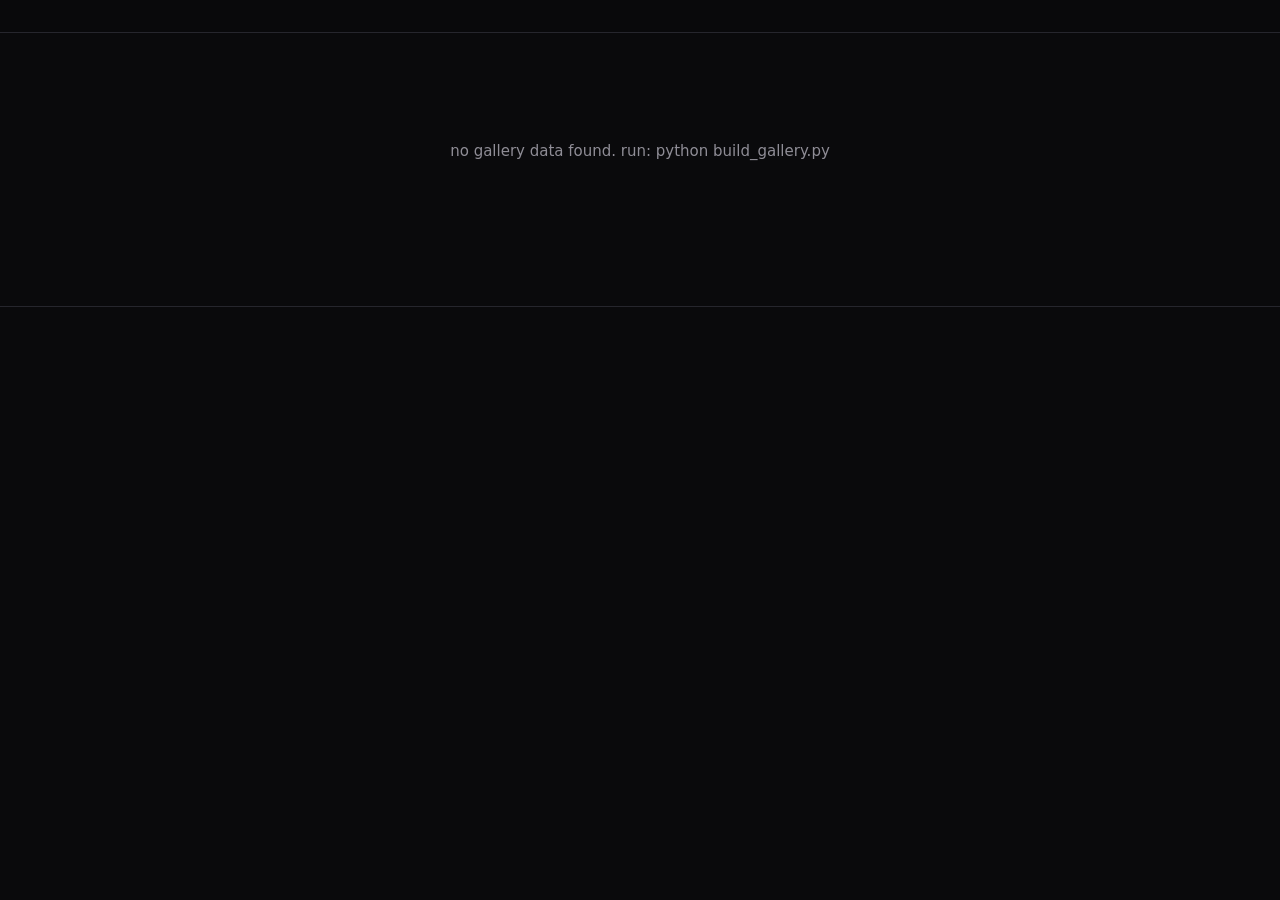
==== gallery/index.html @ abe8be1e "refactor the whole project" ====
<!DOCTYPE html>
<html lang="en">
<head>
    <meta charset="UTF-8">
    <meta name="viewport" content="width=device-width, initial-scale=1.0">
    <title>creative coding — gallery</title>
    <link rel="stylesheet" href="gallery.css">
</head>
<body>
    <header class="site-header">
        <nav class="breadcrumb" id="breadcrumb" aria-label="Breadcrumb"></nav>
        <div class="site-nav" id="site-nav"></div>
    </header>

    <main id="view" class="view"></main>

    <footer class="site-footer">
        <span id="footer-note"></span>
    </footer>

    <div class="lightbox" id="lightbox" hidden role="dialog" aria-modal="true" aria-label="Image viewer">
        <button class="lightbox-close" id="lightbox-close" aria-label="Close">&times;</button>
        <button class="lightbox-nav lightbox-prev" id="lightbox-prev" aria-label="Previous">&#8249;</button>
        <button class="lightbox-nav lightbox-next" id="lightbox-next" aria-label="Next">&#8250;</button>

        <figure class="lightbox-figure">
            <img id="lightbox-image" alt="">
            <figcaption class="lightbox-caption" id="lightbox-caption"></figcaption>
        </figure>
    </div>

    <script src="gallery-data.js"></script>
    <script src="gallery.js"></script>
</body>
</html>
---- gallery/gallery.css ----
/* Gallery for the creative_coding repo. Dark by design: the artwork is dark,
   so the chrome stays quiet and lets the images carry the colour. */

:root {
    --bg: #0a0a0c;
    --surface: #131317;
    --surface-hover: #1b1b21;
    --border: #26262d;
    --border-strong: #3a3a44;
    --text: #e8e6e3;
    --muted: #8f8d96;
    --accent: #57c9dd;
    --accent-dim: rgba(87, 201, 221, 0.14);

    --radius: 10px;
    --page-max: 1500px;

    color-scheme: dark;
}

* {
    box-sizing: border-box;
}

html {
    scroll-behavior: smooth;
}

body {
    margin: 0;
    background: var(--bg);
    color: var(--text);
    font: 15px/1.55 ui-sans-serif, system-ui, -apple-system, "Segoe UI",
        Roboto, Helvetica, Arial, sans-serif;
    -webkit-font-smoothing: antialiased;
}

a {
    color: var(--accent);
    text-decoration: none;
}

a:hover {
    text-decoration: underline;
}

/* ---------------------------------------------------------- header */

.site-header {
    position: sticky;
    top: 0;
    z-index: 20;
    display: flex;
    flex-wrap: wrap;
    gap: 12px 24px;
    align-items: baseline;
    justify-content: space-between;
    padding: 16px clamp(16px, 4vw, 40px);
    background: rgba(10, 10, 12, 0.86);
    backdrop-filter: blur(10px);
    border-bottom: 1px solid var(--border);
}

.breadcrumb {
    display: flex;
    flex-wrap: wrap;
    align-items: baseline;
    gap: 8px;
    font-size: 14px;
}

.breadcrumb .sep {
    color: var(--border-strong);
}

.breadcrumb .current {
    color: var(--text);
    font-weight: 600;
}

.breadcrumb a {
    color: var(--muted);
}

.breadcrumb a:hover {
    color: var(--text);
}

.site-nav {
    display: flex;
    gap: 6px;
}

.site-nav a {
    padding: 5px 12px;
    border-radius: 999px;
    border: 1px solid transparent;
    color: var(--muted);
    font-size: 13px;
    letter-spacing: 0.01em;
}

.site-nav a:hover {
    color: var(--text);
    background: var(--surface-hover);
    text-decoration: none;
}

.site-nav a.active {
    color: var(--accent);
    border-color: var(--border-strong);
    background: var(--accent-dim);
}

/* ---------------------------------------------------------- layout */

.view {
    max-width: var(--page-max);
    margin: 0 auto;
    padding: clamp(24px, 4vw, 44px) clamp(16px, 4vw, 40px) 80px;
}

.page-head {
    max-width: 720px;
    margin-bottom: 32px;
}

.page-head h1 {
    margin: 0 0 8px;
    font-size: clamp(26px, 4vw, 38px);
    font-weight: 650;
    letter-spacing: -0.02em;
}

.page-head p {
    margin: 0;
    color: var(--muted);
}

.section-head {
    display: flex;
    flex-wrap: wrap;
    align-items: baseline;
    gap: 8px 14px;
    margin: 40px 0 4px;
    padding-top: 20px;
    border-top: 1px solid var(--border);
}

.section-head:first-of-type {
    margin-top: 24px;
}

.section-head h2 {
    margin: 0;
    font-size: 19px;
    font-weight: 600;
    letter-spacing: -0.01em;
}

.section-head .count {
    color: var(--muted);
    font-size: 13px;
    font-variant-numeric: tabular-nums;
}

.section-blurb {
    margin: 0 0 20px;
    max-width: 680px;
    color: var(--muted);
    font-size: 14px;
}

/* ---------------------------------------------------------- category cards */

.category-grid {
    display: grid;
    grid-template-columns: repeat(auto-fit, minmax(280px, 1fr));
    gap: 20px;
}

.category-card {
    display: flex;
    flex-direction: column;
    overflow: hidden;
    border: 1px solid var(--border);
    border-radius: var(--radius);
    background: var(--surface);
    color: inherit;
    transition: border-color 0.15s ease, transform 0.15s ease;
}

.category-card:hover {
    border-color: var(--border-strong);
    transform: translateY(-2px);
    text-decoration: none;
}

.category-card .cover {
    aspect-ratio: 16 / 10;
    background: #000;
    object-fit: cover;
    width: 100%;
}

.category-card .cover-placeholder {
    display: grid;
    place-items: center;
    aspect-ratio: 16 / 10;
    background: linear-gradient(135deg, #16161c, #0d0d11);
    color: var(--border-strong);
    font-size: 34px;
}

.category-card .body {
    padding: 16px 18px 18px;
}

.category-card h2 {
    margin: 0 0 6px;
    font-size: 18px;
    font-weight: 600;
}

.category-card p {
    margin: 0 0 12px;
    color: var(--muted);
    font-size: 14px;
}

.category-card .count {
    color: var(--accent);
    font-size: 13px;
    font-variant-numeric: tabular-nums;
}

/* ---------------------------------------------------------- filters */

.facets {
    display: flex;
    flex-direction: column;
    gap: 10px;
    margin: 0 0 24px;
}

.facet-row {
    display: flex;
    flex-wrap: wrap;
    align-items: center;
    gap: 6px;
}

.facet-label {
    min-width: 68px;
    color: var(--muted);
    font-size: 12px;
    text-transform: uppercase;
    letter-spacing: 0.07em;
}

.chip {
    padding: 4px 11px;
    border: 1px solid var(--border);
    border-radius: 999px;
    background: var(--surface);
    color: var(--muted);
    font: inherit;
    font-size: 13px;
    cursor: pointer;
    transition: color 0.12s ease, border-color 0.12s ease;
}

.chip:hover {
    color: var(--text);
    border-color: var(--border-strong);
}

.chip.active {
    color: var(--accent);
    border-color: var(--accent);
    background: var(--accent-dim);
}

/* ---------------------------------------------------------- image grid */

.tile-grid {
    display: grid;
    grid-template-columns: repeat(auto-fill, minmax(280px, 1fr));
    gap: 18px;
    /* Groups mix portrait and landscape work. Let each tile take its own
       height rather than stretching to the tallest in the row. */
    align-items: start;
}

.tile {
    /* A button centres its contents vertically, which would float the
       image away from the top of the card. */
    display: flex;
    flex-direction: column;
    width: 100%;
    padding: 0;
    border: 1px solid var(--border);
    border-radius: var(--radius);
    background: var(--surface);
    color: inherit;
    font: inherit;
    text-align: left;
    overflow: hidden;
    cursor: zoom-in;
    transition: border-color 0.15s ease;
}

.tile:hover,
.tile:focus-visible {
    border-color: var(--border-strong);
    outline: none;
}

.tile:focus-visible {
    border-color: var(--accent);
}

.tile img {
    display: block;
    width: 100%;
    background: #000;
}

.tile .tile-body {
    padding: 10px 12px 12px;
}

.tile .tile-title {
    font-size: 13px;
    font-weight: 550;
    letter-spacing: -0.005em;
    word-break: break-word;
}

.tile .tile-meta {
    margin-top: 4px;
    color: var(--muted);
    font-size: 12px;
}

/* ---------------------------------------------------------- sketch cards */

.sketch-grid {
    display: grid;
    grid-template-columns: repeat(auto-fill, minmax(340px, 1fr));
    gap: 20px;
}

.sketch-card {
    display: flex;
    flex-direction: column;
    border: 1px solid var(--border);
    border-radius: var(--radius);
    background: var(--surface);
    overflow: hidden;
}

.sketch-frame {
    position: relative;
    aspect-ratio: 4 / 3;
    background: #000;
}

.sketch-frame iframe {
    width: 100%;
    height: 100%;
    border: 0;
    display: block;
}

.sketch-poster {
    position: absolute;
    inset: 0;
    display: grid;
    place-items: center;
    gap: 6px;
    border: 0;
    width: 100%;
    background: linear-gradient(135deg, #16161c, #08080a);
    color: var(--text);
    font: inherit;
    cursor: pointer;
}

.sketch-poster:hover {
    background: linear-gradient(135deg, #1c1c24, #0b0b0e);
}

.sketch-poster .play {
    display: grid;
    place-items: center;
    width: 46px;
    height: 46px;
    border: 1px solid var(--border-strong);
    border-radius: 50%;
    color: var(--accent);
    font-size: 15px;
}

.sketch-poster .hint {
    color: var(--muted);
    font-size: 12px;
}

.sketch-body {
    display: flex;
    flex-wrap: wrap;
    align-items: baseline;
    justify-content: space-between;
    gap: 8px;
    padding: 12px 14px 14px;
}

.sketch-body h3 {
    margin: 0;
    font-size: 14px;
    font-weight: 600;
}

.sketch-body .links {
    display: flex;
    gap: 12px;
    font-size: 12px;
}

/* ---------------------------------------------------------- empty state */

.empty {
    padding: 48px 0;
    color: var(--muted);
    text-align: center;
}

/* ---------------------------------------------------------- footer */

.site-footer {
    padding: 20px clamp(16px, 4vw, 40px) 40px;
    border-top: 1px solid var(--border);
    color: var(--muted);
    font-size: 12px;
}

/* ---------------------------------------------------------- lightbox */

.lightbox {
    position: fixed;
    inset: 0;
    z-index: 100;
    display: grid;
    place-items: center;
    padding: 3vmin;
    background: rgba(5, 5, 7, 0.96);
}

.lightbox[hidden] {
    display: none;
}

.lightbox-figure {
    display: flex;
    flex-direction: column;
    align-items: center;
    gap: 12px;
    margin: 0;
    max-width: 100%;
    max-height: 100%;
}

.lightbox-figure img {
    max-width: 100%;
    max-height: 82vh;
    object-fit: contain;
    background: #000;
    border-radius: 4px;
}

.lightbox-caption {
    display: flex;
    flex-wrap: wrap;
    justify-content: center;
    gap: 6px 16px;
    color: var(--muted);
    font-size: 13px;
    text-align: center;
}

.lightbox-caption strong {
    color: var(--text);
    font-weight: 600;
}

.lightbox-close,
.lightbox-nav {
    position: absolute;
    display: grid;
    place-items: center;
    border: 1px solid var(--border);
    border-radius: 50%;
    background: rgba(19, 19, 23, 0.85);
    color: var(--text);
    cursor: pointer;
    transition: border-color 0.12s ease, color 0.12s ease;
}

.lightbox-close:hover,
.lightbox-nav:hover {
    border-color: var(--accent);
    color: var(--accent);
}

.lightbox-close {
    top: 16px;
    right: 16px;
    width: 40px;
    height: 40px;
    font-size: 24px;
    line-height: 1;
}

.lightbox-nav {
    top: 50%;
    transform: translateY(-50%);
    width: 46px;
    height: 46px;
    font-size: 28px;
    line-height: 1;
}

.lightbox-prev {
    left: 16px;
}

.lightbox-next {
    right: 16px;
}

@media (max-width: 640px) {
    .lightbox-nav {
        top: auto;
        bottom: 16px;
        transform: none;
    }
}
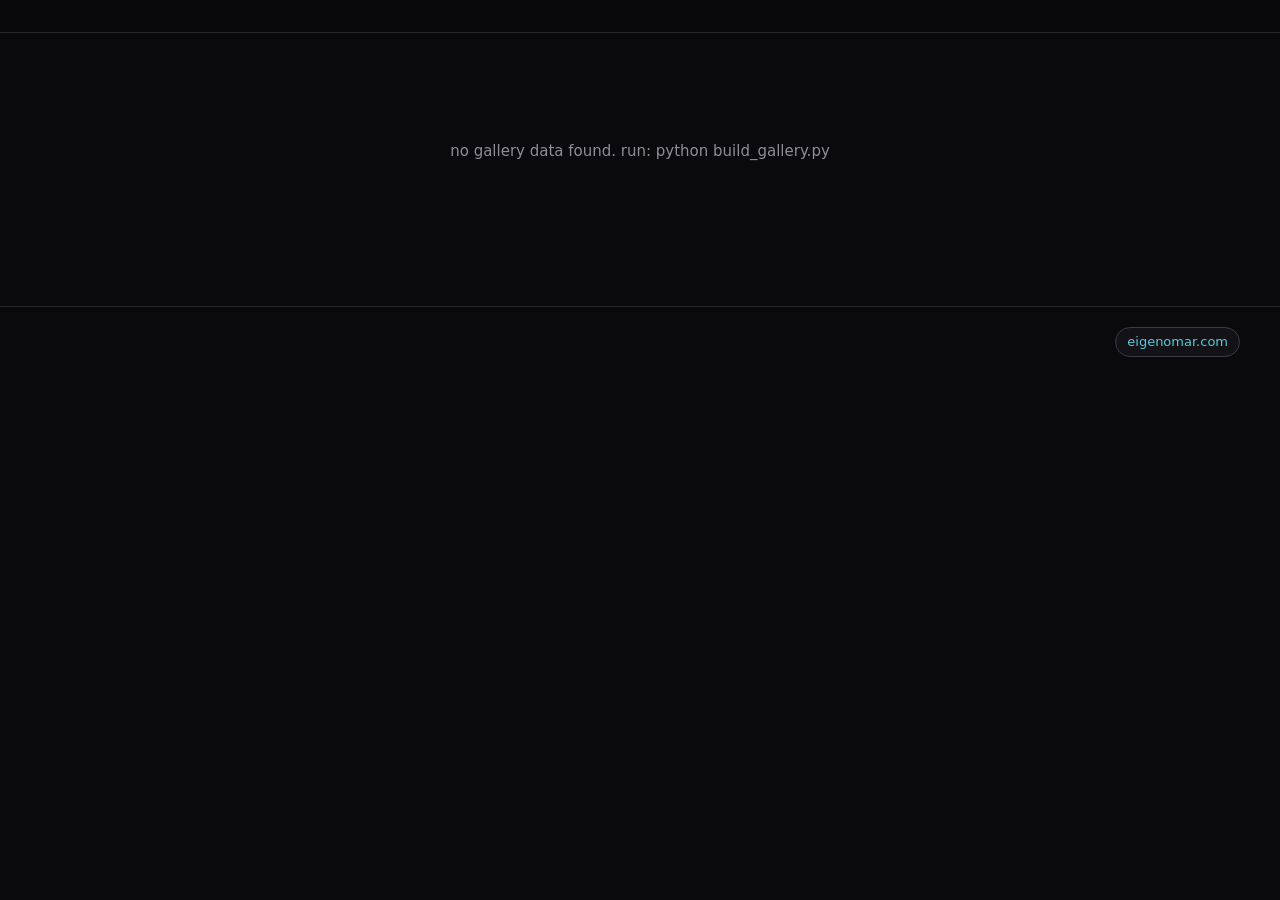
==== commit edcc7bb0: "add CC13, footer that directs to eigenomar" ====
--- a/gallery/index.html
+++ b/gallery/index.html
@@ -3,7 +3,7 @@
 <head>
     <meta charset="UTF-8">
     <meta name="viewport" content="width=device-width, initial-scale=1.0">
-    <title>creative coding — gallery</title>
+    <title>creative coding: gallery</title>
     <link rel="stylesheet" href="gallery.css">
 </head>
 <body>
@@ -16,6 +16,7 @@
 
     <footer class="site-footer">
         <span id="footer-note"></span>
+        <a class="footer-link" href="https://eigenomar.com">eigenomar.com</a>
     </footer>
 
     <div class="lightbox" id="lightbox" hidden role="dialog" aria-modal="true" aria-label="Image viewer">
--- a/gallery/gallery.css
+++ b/gallery/gallery.css
@@ -22,8 +22,16 @@
     box-sizing: border-box;
 }
 
-html {
-    scroll-behavior: smooth;
+/* Smooth scrolling and the card lift are the only movement in the chrome,
+   so both wait for a visitor who hasn't asked for reduced motion. */
+@media (prefers-reduced-motion: no-preference) {
+    html {
+        scroll-behavior: smooth;
+    }
+
+    .category-card:hover {
+        transform: translateY(-2px);
+    }
 }
 
 body {
@@ -88,6 +96,7 @@
 
 .site-nav {
     display: flex;
+    flex-wrap: wrap;
     gap: 6px;
 }
 
@@ -110,6 +119,13 @@
     color: var(--accent);
     border-color: var(--border-strong);
     background: var(--accent-dim);
+}
+
+.site-nav .nav-sep {
+    align-self: stretch;
+    width: 1px;
+    margin: 4px 4px;
+    background: var(--border);
 }
 
 /* ---------------------------------------------------------- layout */
@@ -175,8 +191,15 @@
 
 .category-grid {
     display: grid;
-    grid-template-columns: repeat(auto-fit, minmax(280px, 1fr));
+    grid-template-columns: repeat(auto-fit, minmax(min(280px, 100%), 1fr));
     gap: 20px;
+}
+
+/* auto-fill, so a group with one section keeps a card-sized card, and the
+   gap is for any pieces that sit below the cards. */
+.section-grid {
+    grid-template-columns: repeat(auto-fill, minmax(min(280px, 100%), 1fr));
+    margin-bottom: 20px;
 }
 
 .category-card {
@@ -192,7 +215,6 @@
 
 .category-card:hover {
     border-color: var(--border-strong);
-    transform: translateY(-2px);
     text-decoration: none;
 }
 
@@ -281,23 +303,279 @@
     background: var(--accent-dim);
 }
 
+.chip-count {
+    margin-left: 6px;
+    color: var(--muted);
+    font-size: 11px;
+    font-variant-numeric: tabular-nums;
+}
+
+.chip.active .chip-count {
+    color: inherit;
+}
+
+/* A value that would show nothing: still on the map, not a target. */
+.chip.disabled,
+.chip.disabled:hover {
+    border-color: var(--border);
+    color: var(--border-strong);
+    cursor: default;
+}
+
+.chip.disabled .chip-count {
+    color: inherit;
+}
+
+.chip.primary {
+    color: var(--accent);
+    border-color: var(--border-strong);
+}
+
+/* ---------------------------------------------------------- worlds */
+
+.world-note {
+    max-width: 680px;
+    margin: -8px 0 24px;
+    color: var(--muted);
+    font-size: 14px;
+}
+
+.world-note strong {
+    margin-right: 8px;
+    color: var(--accent);
+    font-weight: 600;
+}
+
+.section-head h2 a {
+    color: inherit;
+}
+
+.taxonomy-line {
+    margin: 0 0 6px;
+    color: var(--muted);
+    font-size: 13px;
+}
+
+.taxonomy-line a {
+    color: var(--muted);
+}
+
+.taxonomy-line a:hover {
+    color: var(--text);
+}
+
+.taxonomy-line strong a {
+    color: var(--accent);
+    font-weight: 600;
+}
+
+.category-card .cover-worlds {
+    display: flex;
+    flex-wrap: wrap;
+    align-content: center;
+    justify-content: center;
+    gap: 6px 16px;
+    aspect-ratio: 16 / 10;
+    padding: 20px 24px;
+    background: linear-gradient(135deg, #16161c, #0d0d11);
+    color: var(--text);
+    font-size: 15px;
+    letter-spacing: 0.02em;
+}
+
+.category-card .cover-worlds .unpopulated {
+    color: var(--border-strong);
+}
+
+/* ---------------------------------------------------------- piece page */
+
+.piece {
+    display: grid;
+    grid-template-columns: minmax(0, 3fr) minmax(0, 2fr);
+    gap: clamp(20px, 3vw, 40px);
+    align-items: start;
+    margin-bottom: 48px;
+}
+
+.piece-image {
+    display: block;
+    width: 100%;
+    padding: 0;
+    border: 1px solid var(--border);
+    border-radius: var(--radius);
+    background: #000;
+    overflow: hidden;
+    cursor: zoom-in;
+}
+
+.piece-image:focus-visible {
+    border-color: var(--accent);
+    outline: none;
+}
+
+.piece-image img {
+    display: block;
+    width: 100%;
+    height: auto;
+    /* A tall piece fits the screen instead of running for pages: an 8:1
+       strip at full column width would be thousands of pixels tall. */
+    max-height: 75vh;
+    object-fit: contain;
+}
+
+.piece-preview .sketch-frame {
+    border: 1px solid var(--border);
+    border-radius: var(--radius);
+    overflow: hidden;
+}
+
+.piece-info h1 {
+    margin: 0 0 10px;
+    font-size: clamp(22px, 3vw, 32px);
+    font-weight: 650;
+    letter-spacing: -0.02em;
+    word-break: break-word;
+}
+
+.piece-concept {
+    margin: 0 0 24px;
+    font-size: 16px;
+}
+
+.piece-facts {
+    display: grid;
+    grid-template-columns: max-content minmax(0, 1fr);
+    gap: 12px 18px;
+    margin: 0;
+    font-size: 14px;
+}
+
+.piece-facts dt {
+    padding-top: 4px;
+    color: var(--muted);
+    font-size: 12px;
+    text-transform: uppercase;
+    letter-spacing: 0.07em;
+}
+
+.piece-facts dd {
+    display: flex;
+    flex-wrap: wrap;
+    align-items: baseline;
+    gap: 6px;
+    margin: 0;
+    color: var(--muted);
+    word-break: break-word;
+}
+
+.related {
+    padding-top: 20px;
+    border-top: 1px solid var(--border);
+}
+
+.related h2 {
+    margin: 0 0 4px;
+    font-size: 19px;
+    font-weight: 600;
+    letter-spacing: -0.01em;
+}
+
+.related-grid {
+    display: grid;
+    grid-template-columns: repeat(auto-fill, minmax(200px, 1fr));
+    gap: 16px;
+}
+
+.related-card {
+    display: flex;
+    flex-direction: column;
+    overflow: hidden;
+    border: 1px solid var(--border);
+    border-radius: var(--radius);
+    background: var(--surface);
+    color: inherit;
+    transition: border-color 0.15s ease;
+}
+
+.related-card:hover,
+.related-card:focus-visible {
+    border-color: var(--border-strong);
+    outline: none;
+    text-decoration: none;
+}
+
+.related-card:focus-visible {
+    border-color: var(--accent);
+}
+
+.related-card img,
+.related-card .cover-placeholder {
+    display: grid;
+    place-items: center;
+    width: 100%;
+    aspect-ratio: 4 / 3;
+    object-fit: cover;
+    background: linear-gradient(135deg, #16161c, #0d0d11);
+    color: var(--border-strong);
+    font-size: 28px;
+}
+
+.related-card .body {
+    padding: 10px 12px 12px;
+}
+
+.related-title {
+    font-size: 13px;
+    font-weight: 600;
+    word-break: break-word;
+}
+
+.related-meta {
+    margin-top: 2px;
+    color: var(--muted);
+    font-size: 12px;
+}
+
+@media (max-width: 860px) {
+    .piece {
+        grid-template-columns: 1fr;
+    }
+}
+
 /* ---------------------------------------------------------- image grid */
 
+/* Justified rows. Groups mix squares, 2:1 landscapes, portraits and 8:1
+   strips, and fixed-width columns gave each tile the height of its own
+   image, so a single tall piece stretched its whole row. Here every tile
+   starts at its aspect × the row height, and a row shares out its spare
+   width in proportion to aspect, so all the images in a row end up the
+   same height, the row fills the page, and the order (and the lightbox
+   walk) stays left to right. gallery.js sets --aspect on each tile. */
 .tile-grid {
-    display: grid;
-    grid-template-columns: repeat(auto-fill, minmax(280px, 1fr));
-    gap: 18px;
-    /* Groups mix portrait and landscape work. Let each tile take its own
-       height rather than stretching to the tallest in the row. */
-    align-items: start;
+    --row-height: clamp(130px, 18vw, 230px);
+
+    display: flex;
+    flex-wrap: wrap;
+    align-items: flex-start;
+    gap: 14px;
+}
+
+/* Soaks up the last row's spare width, so a short last row keeps the
+   row height instead of blowing its few tiles up to fill the page. */
+.tile-grid::after {
+    content: "";
+    flex-grow: 1000000;
 }
 
 .tile {
+    /* The 2px is the tile's border, which isn't part of the image. */
+    flex: var(--aspect, 1) 1 calc(var(--aspect, 1) * var(--row-height) + 2px);
+    /* Lets a tile wider than a phone screen shrink to fit. */
+    min-width: 0;
     /* A button centres its contents vertically, which would float the
        image away from the top of the card. */
     display: flex;
     flex-direction: column;
-    width: 100%;
     padding: 0;
     border: 1px solid var(--border);
     border-radius: var(--radius);
@@ -324,6 +602,9 @@
     display: block;
     width: 100%;
     background: #000;
+    /* Only bites on pieces longer than 2:1, which gallery.js crops to a
+       2:1 window. The lightbox always shows the whole piece. */
+    object-fit: cover;
 }
 
 .tile .tile-body {
@@ -347,7 +628,8 @@
 
 .sketch-grid {
     display: grid;
-    grid-template-columns: repeat(auto-fill, minmax(340px, 1fr));
+    /* Never wider than the page, so a 320px phone doesn't scroll sideways. */
+    grid-template-columns: repeat(auto-fill, minmax(min(340px, 100%), 1fr));
     gap: 20px;
 }
 
@@ -428,6 +710,16 @@
     font-size: 12px;
 }
 
+.sketch-details {
+    padding: 0 14px 14px;
+}
+
+.sketch-details .concept {
+    margin: 0;
+    color: var(--muted);
+    font-size: 13px;
+}
+
 /* ---------------------------------------------------------- empty state */
 
 .empty {
@@ -439,10 +731,39 @@
 /* ---------------------------------------------------------- footer */
 
 .site-footer {
+    display: flex;
+    flex-wrap: wrap;
+    align-items: center;
+    justify-content: space-between;
+    gap: 12px 24px;
     padding: 20px clamp(16px, 4vw, 40px) 40px;
     border-top: 1px solid var(--border);
     color: var(--muted);
     font-size: 12px;
+}
+
+/* The way out to the main site, drawn as a chip so it reads as a button. */
+.footer-link {
+    padding: 4px 11px;
+    border: 1px solid var(--border-strong);
+    border-radius: 999px;
+    background: var(--surface);
+    color: var(--accent);
+    font-size: 13px;
+    white-space: nowrap;
+    transition: color 0.12s ease, border-color 0.12s ease;
+}
+
+.footer-link:hover {
+    color: var(--text);
+    border-color: var(--accent);
+    text-decoration: none;
+}
+
+.footer-link:focus-visible {
+    border-color: var(--accent);
+    background: var(--accent-dim);
+    outline: none;
 }
 
 /* ---------------------------------------------------------- lightbox */
@@ -458,6 +779,10 @@
 }
 
 .lightbox[hidden] {
+    display: none;
+}
+
+.lightbox.single .lightbox-nav {
     display: none;
 }
 
